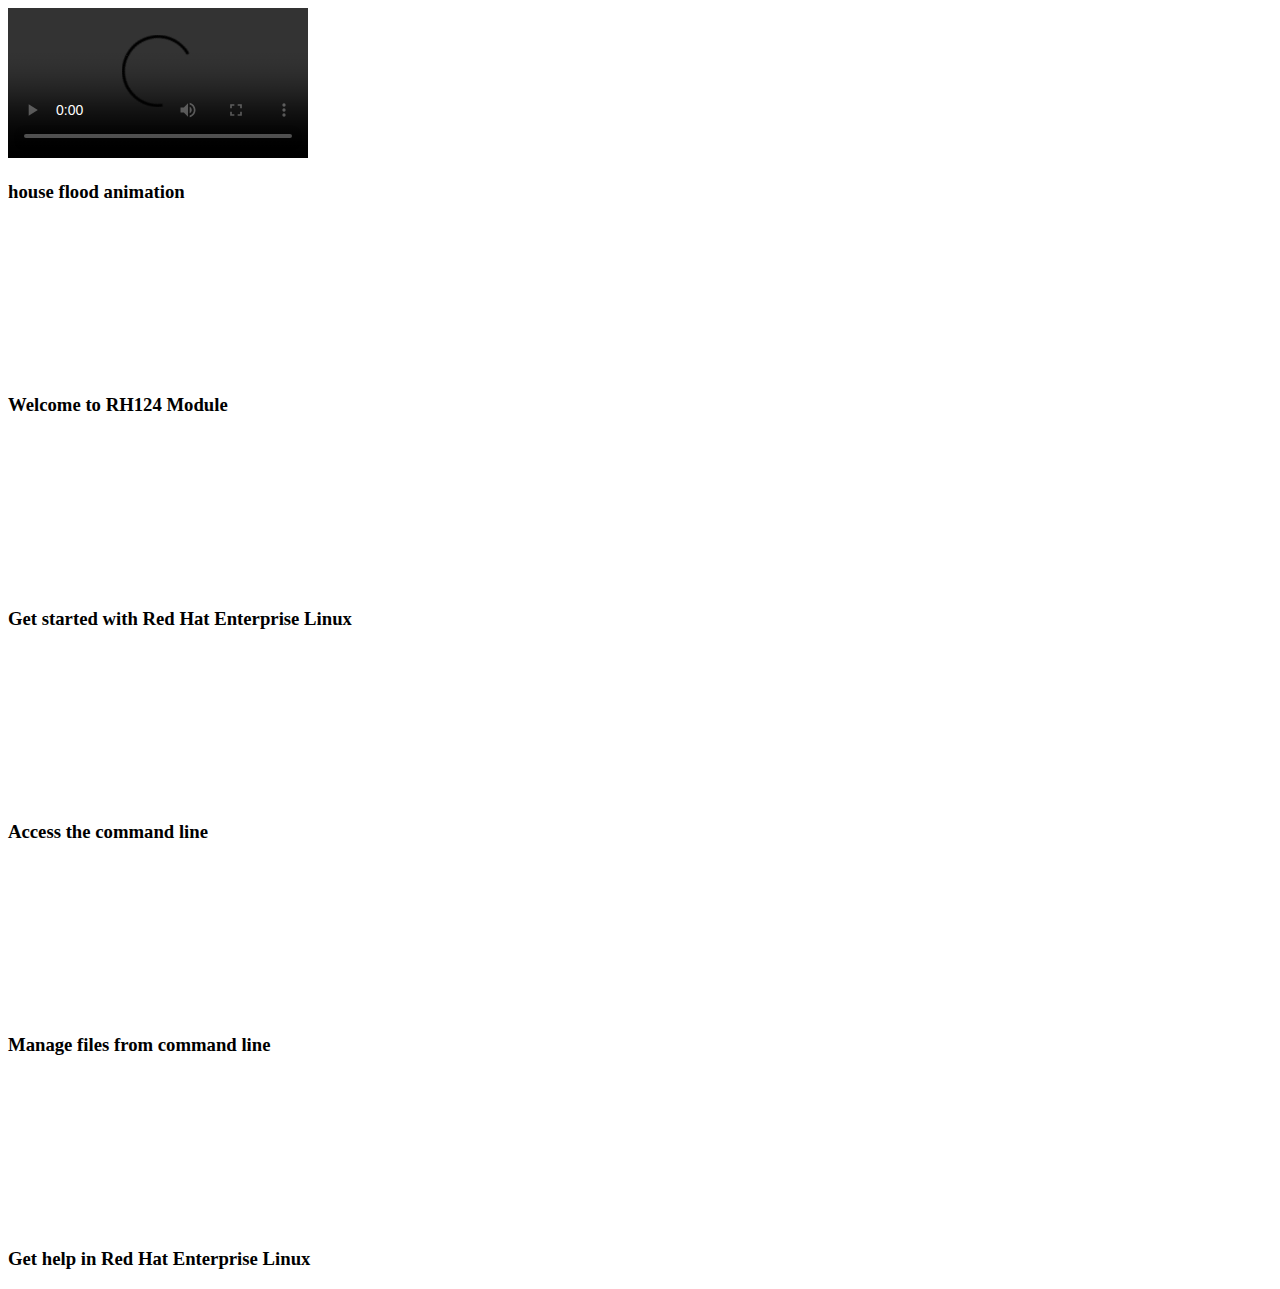
==== LINUX/RH124/index.html @ 9d34fabb "Update index.html" ====
<!DOCTYPE html>
<html lang="en">
<head>
   <meta charset="UTF-8">
   <meta http-equiv="X-UA-Compatible" content="IE=edge">
   <meta name="viewport" content="width=device-width, initial-scale=1.0">
   <title>RHCSA Course - RH124</title>

   <!-- custom css file link  -->
   <link rel="stylesheet" href="css/style.css">

</head>
<body>
   
<div class="container">

   <div class="main-video-container">
      <video src="" loop controls class="main-video"></video>
      <h3 class="main-vid-title">house flood animation</h3>
   </div>

   <div class="video-list-container">

      <div class="list active">
         <video src="https://drive.google.com/uc?id=1DH-anGhWEfZrp5_iBTjMb9xJymPdrZ4M
" class="list-video"></video>
         <h3 class="list-title">Welcome to RH124 Module</h3>
      </div>

      <div class="list">
         <video src="https://drive.google.com/uc?id=1_32JySTxMNGXkmzQuGLNZHEXlsYn0BMJ" class="list-video"></video>
         <h3 class="list-title">Get started with Red Hat Enterprise Linux</h3>
      </div>

      <div class="list">
         <video src="https://drive.google.com/uc?id=1ivyF-fXBk8mgTdF4VuCMvcMIUpGRk7V6" class="list-video"></video>
         <h3 class="list-title">Access the command line</h3>
      </div>

      <div class="list">
         <video src="https://drive.google.com/file/d/1lgRB21JpCRhFPes1o5H05yzBeQyuvPuF/preview" class="list-video"></video>
         <h3 class="list-title">Manage files from command line</h3>
      </div>

      <div class="list">
         <video src="https://drive.google.com/uc?id=1auOBhc88tRPNto8OZaM5vuylEhiJgvd_" class="list-video"></video>
         <h3 class="list-title">Get help in Red Hat Enterprise Linux</h3>
      </div>

     

   </div>

</div>





<!-- custom js file link  -->
<script src="js/script.js"></script>

</body>
</html>
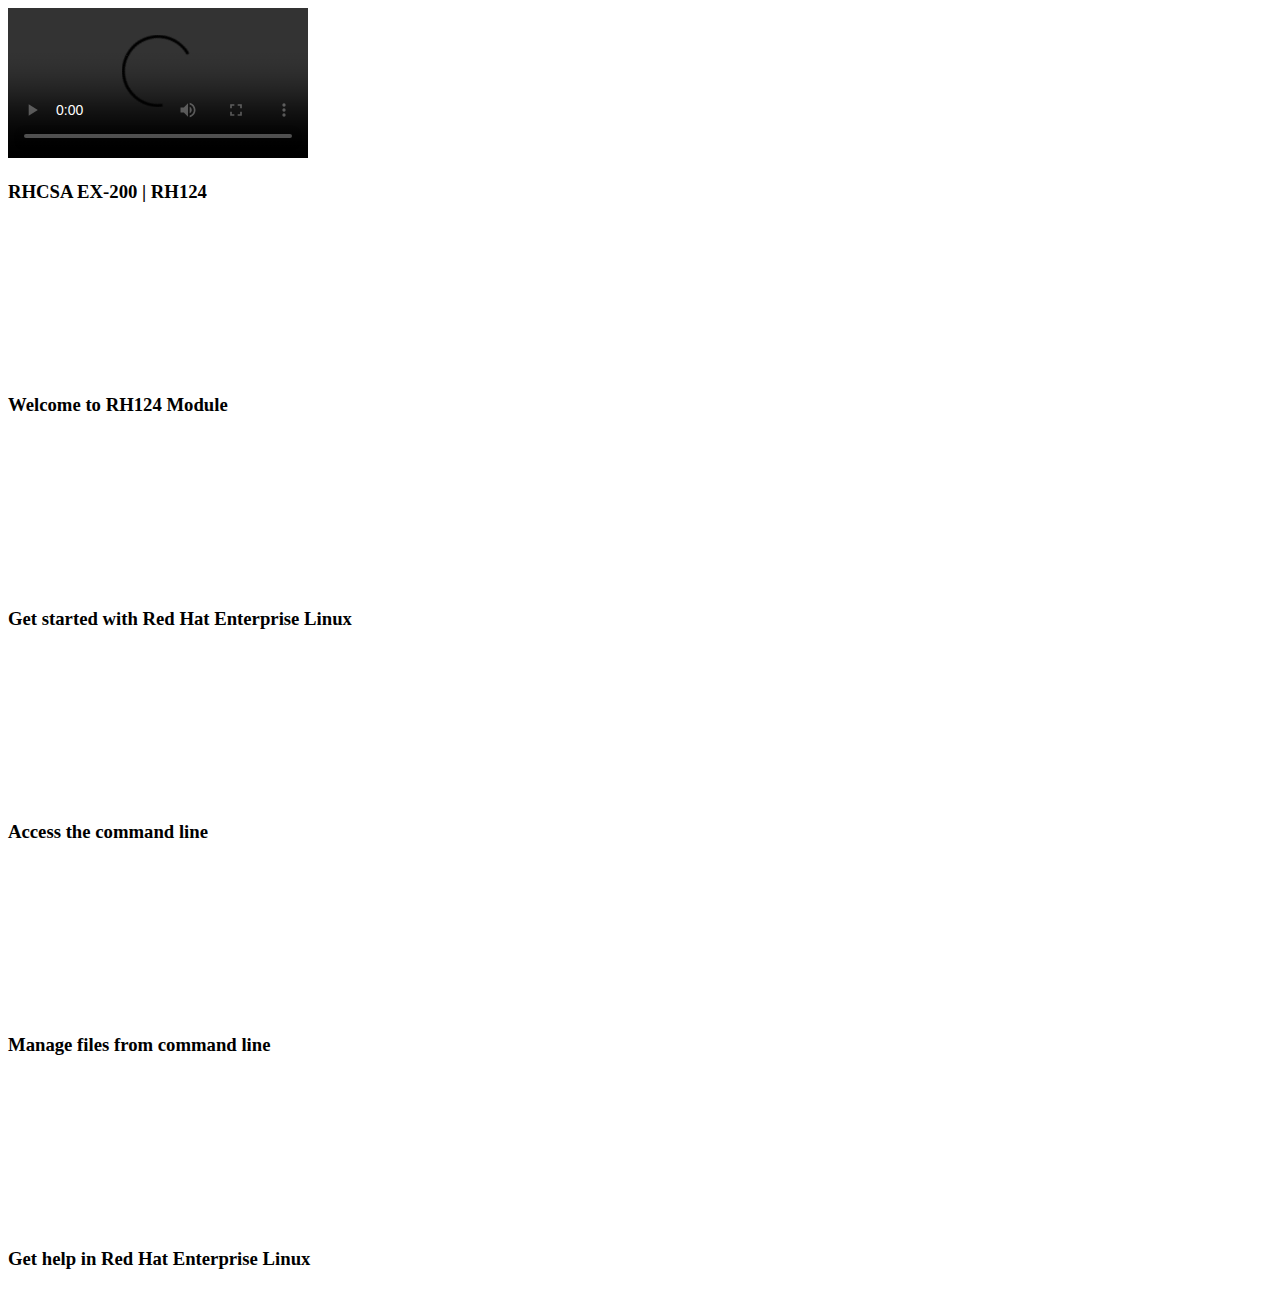
==== commit b8d11b92: "Update index.html" ====
--- a/LINUX/RH124/index.html
+++ b/LINUX/RH124/index.html
@@ -16,7 +16,7 @@
 
    <div class="main-video-container">
       <video src="" loop controls class="main-video"></video>
-      <h3 class="main-vid-title">house flood animation</h3>
+      <h3 class="main-vid-title">RHCSA EX-200 | RH124</h3>
    </div>
 
    <div class="video-list-container">
@@ -38,7 +38,7 @@
       </div>
 
       <div class="list">
-         <video src="https://drive.google.com/file/d/1lgRB21JpCRhFPes1o5H05yzBeQyuvPuF/preview" class="list-video"></video>
+         <video src="https://drive.google.com/file/d/1TNjxQXGH0U5G8F2yEPmTOM-ryLZS2qrN/preview" class="list-video"></video>
          <h3 class="list-title">Manage files from command line</h3>
       </div>
 
